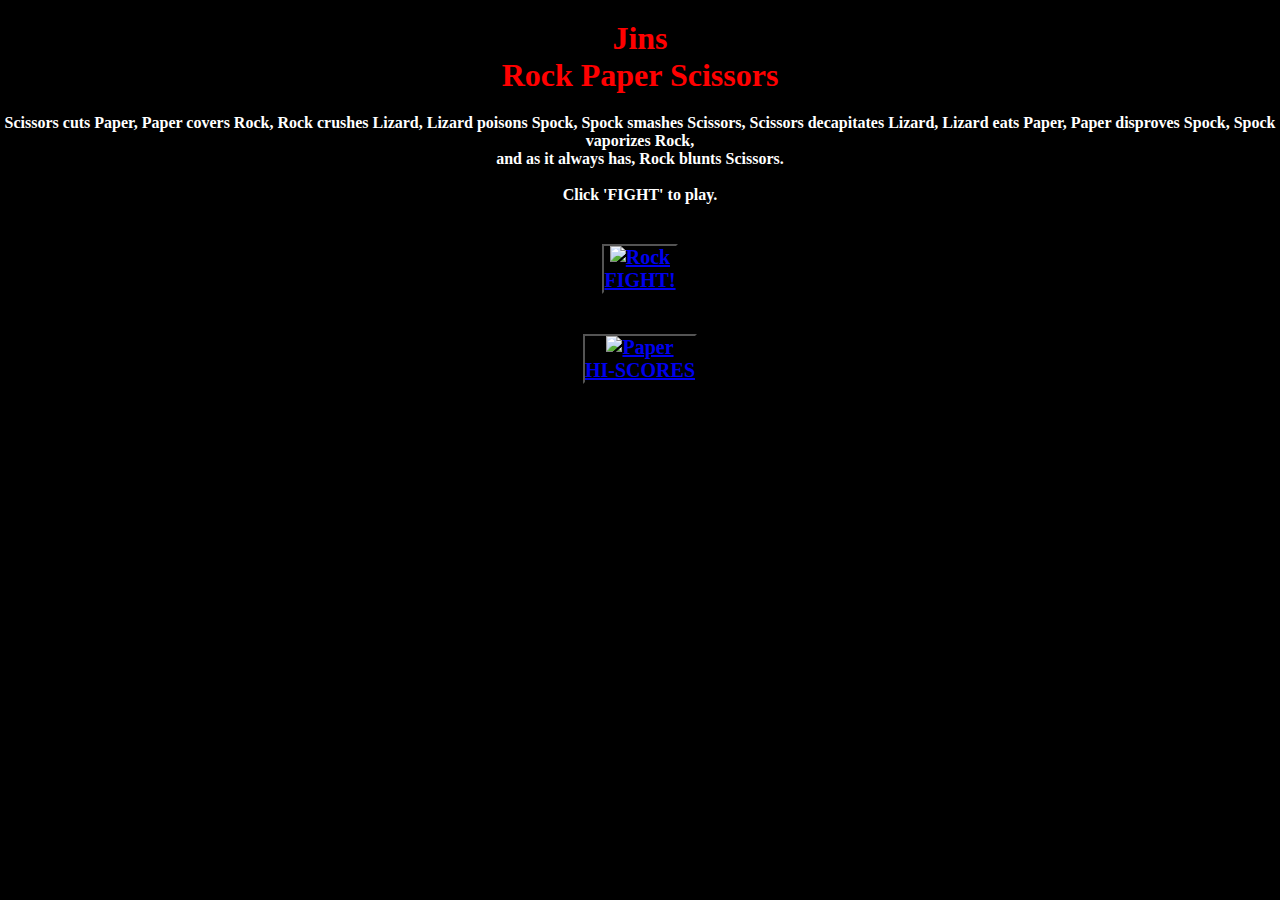
==== index.html @ 8c7eb65f "Add rules to index.html" ====
<!DOCTYPE html>
<html lang="en">

<head>
    <meta charset="UTF-8">
    <meta name="viewport" content="width=device-width, initial-scale=1.0">
    <meta name="Rock Paper Scissors Game" content="A Rock Paper Scissors Game.....">
    <meta name="keywords" content="rock paper scissors game jin">
    <link rel="stylesheet" href="assets/css/index.css">
    <title>Yins Rock Paper Scissors</title>
</head>

<body>

<header>
    <h1>Jins<h1>
    <h1>Rock Paper Scissors</h1>
</header>

<h4>Scissors cuts Paper, 
    Paper covers Rock, 
    Rock crushes Lizard, 
    Lizard poisons Spock, 
    Spock smashes Scissors, 
    Scissors decapitates Lizard, 
    Lizard eats Paper, 
    Paper disproves Spock, 
    Spock vaporizes Rock, <br>
    and as it always has, Rock blunts Scissors.<br><br>
    Click 'FIGHT' to play.
</h4>

<div id="fight">
    <button><a href="game.html"><img src="assets/images/rock.png" alt="Rock"><br>FIGHT!</a></button>
</div>

<div id="fight">
   <button><a href="hiscores.html"><img src="assets/images/paper.png" alt="Paper"><br>HI-SCORES</a></button>
</div>

<script src="assets/js/index.js"></script>
</body>
---- assets/css/index.css ----
* {
    margin: 0;
    padding: 0;
    box-sizing: border-box;
    font-family: 'Times New Roman', Times, serif;
    }

    body {
        background: url(../images/background.jpg) no-repeat fixed center;
        background-color: black;
        color: white;
    }
    
    header {
        color: red;
        padding-top: 20px;
        text-align: center;
    }
    
    
    h2  {
        color: red;
        text-align: center;
        padding-top: 20px;
    }

    h4  {
        color: white;
        text-align: center;
        padding-top: 20px;
    }

    #fight {
        color: white;
        text-align: center;
        padding-top: 40px;
    }

    button {
        background-color: black;
        color: white;
        text-decoration: none;
        display: inline-block;
        font-weight: bold;
        font-size: 20px;
      }

    button:hover {
       cursor: pointer;
       color: white;
       font-weight: bold;
    }

    #fight:hover {
        cursor: pointer;
        color: white;
        font-weight: bold;
    }
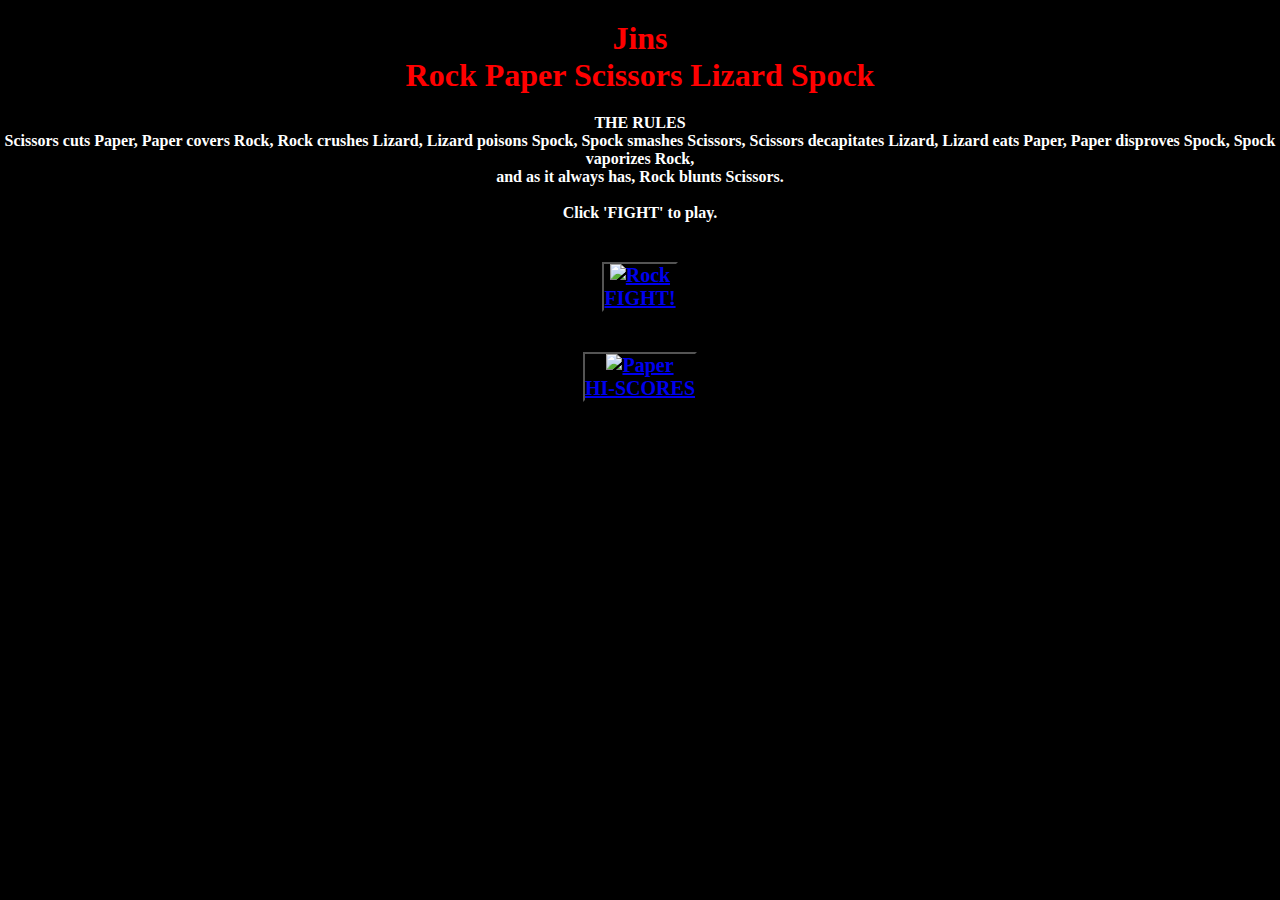
==== commit ce483410: "Update instrutions in index.html" ====
--- a/index.html
+++ b/index.html
@@ -14,21 +14,11 @@
 
 <header>
     <h1>Jins<h1>
-    <h1>Rock Paper Scissors</h1>
+    <h1>Rock Paper Scissors Lizard Spock</h1>
 </header>
 
-<h4>Scissors cuts Paper, 
-    Paper covers Rock, 
-    Rock crushes Lizard, 
-    Lizard poisons Spock, 
-    Spock smashes Scissors, 
-    Scissors decapitates Lizard, 
-    Lizard eats Paper, 
-    Paper disproves Spock, 
-    Spock vaporizes Rock, <br>
-    and as it always has, Rock blunts Scissors.<br><br>
-    Click 'FIGHT' to play.
-</h4>
+<h4>THE RULES<br>
+    Scissors cuts Paper, Paper covers Rock, Rock crushes Lizard, Lizard poisons Spock, Spock smashes Scissors, Scissors decapitates Lizard, Lizard eats Paper, Paper disproves Spock, Spock vaporizes Rock,<br>and as it always has, Rock blunts Scissors.<br><br>Click 'FIGHT' to play.</h4>
 
 <div id="fight">
     <button><a href="game.html"><img src="assets/images/rock.png" alt="Rock"><br>FIGHT!</a></button>
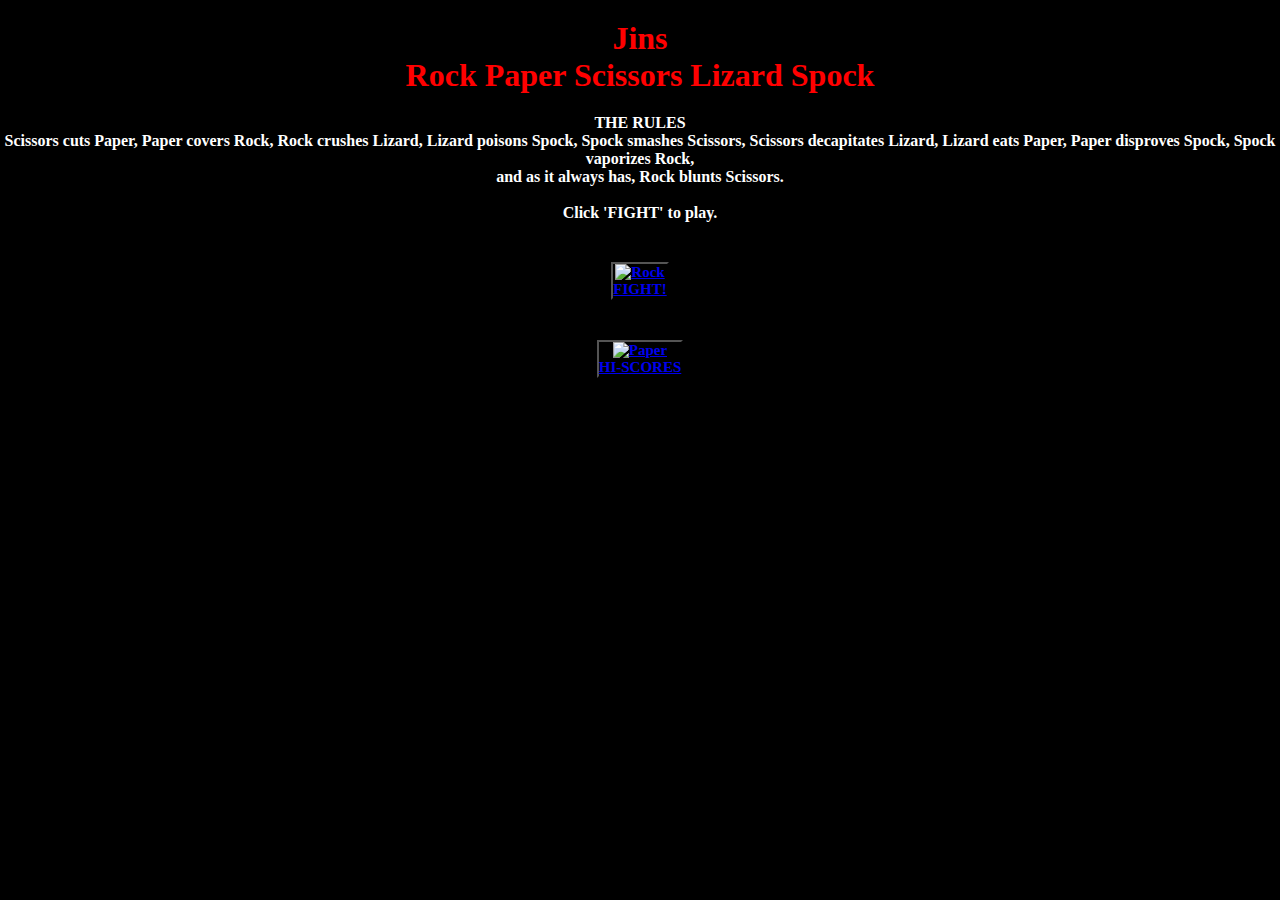
==== commit 991b6d0f: "Add hiscore id to index.html to remove duplicated id fight" ====
--- a/index.html
+++ b/index.html
@@ -13,7 +13,7 @@
 <body>
 
 <header>
-    <h1>Jins<h1>
+    <h1>Jins</h1>
     <h1>Rock Paper Scissors Lizard Spock</h1>
 </header>
 
@@ -24,9 +24,8 @@
     <button><a href="game.html"><img src="assets/images/rock.png" alt="Rock"><br>FIGHT!</a></button>
 </div>
 
-<div id="fight">
+<div id="hiscores">
    <button><a href="hiscores.html"><img src="assets/images/paper.png" alt="Paper"><br>HI-SCORES</a></button>
 </div>
 
-<script src="assets/js/index.js"></script>
 </body>--- a/assets/css/index.css
+++ b/assets/css/index.css
@@ -36,13 +36,19 @@
         padding-top: 40px;
     }
 
+    #hiscores {
+        color: white;
+        text-align: center;
+        padding-top: 40px;
+    }
+
     button {
         background-color: black;
         color: white;
         text-decoration: none;
         display: inline-block;
         font-weight: bold;
-        font-size: 20px;
+        font-size: 15px;
       }
 
     button:hover {
@@ -57,6 +63,12 @@
         font-weight: bold;
     }
 
+    #hiscores:hover {
+        cursor: pointer;
+        color: white;
+        font-weight: bold;
+    }
+
 
       
 
